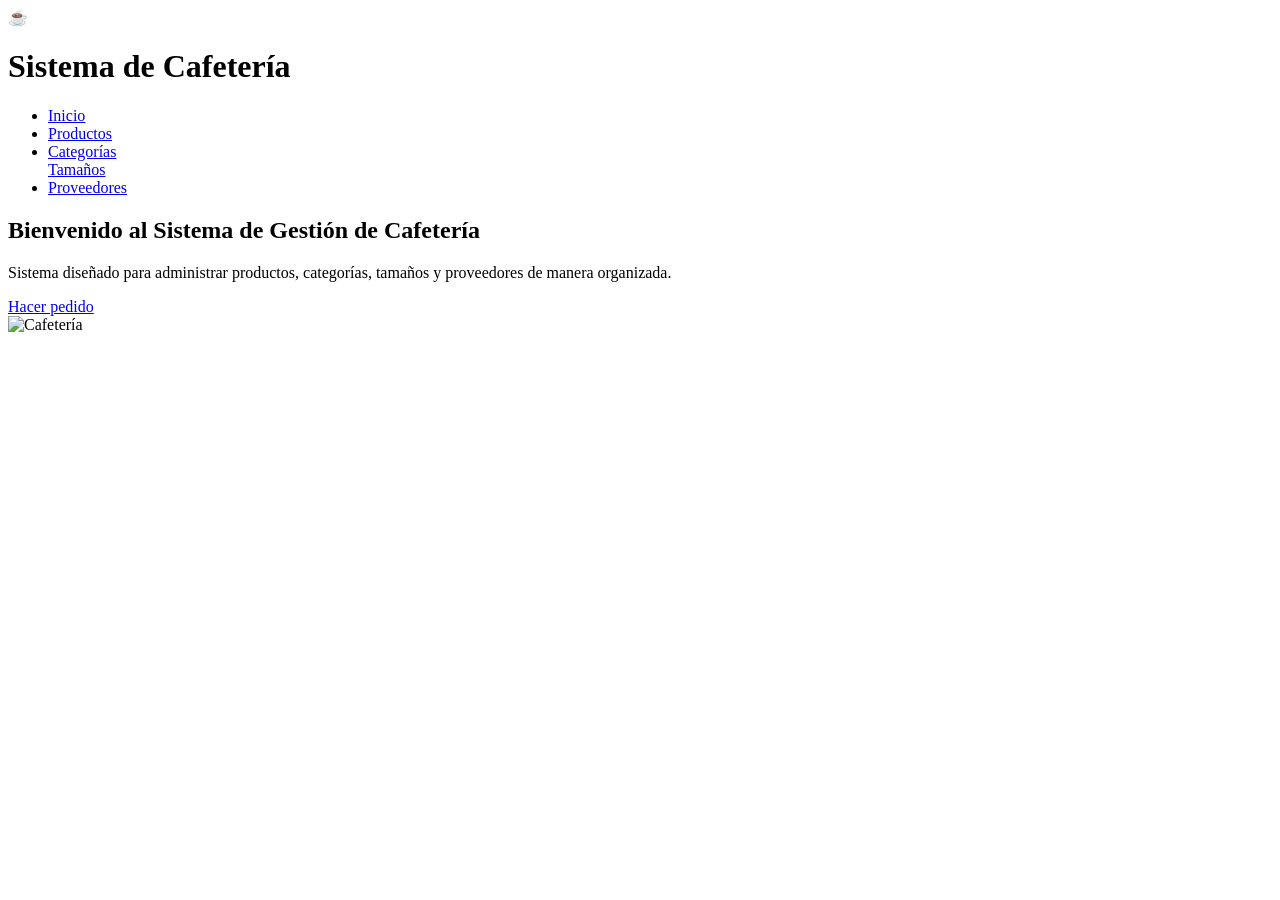
==== src/main/resources/templates/index.html @ 7621eb65 "Agrege todo lo de tamaños" ====
<!DOCTYPE html>
<html lang="es">
<head>
    <meta charset="UTF-8">
    <meta name="viewport" content="width=device-width, initial-scale=1.0">
    <title>Sistema de Cafetería</title>
    <link rel="stylesheet" href="/css/style.css">
</head>
<body>

<header>
    <div class="container">
        <div class="logo-container">
            <div class="logo-icon">☕</div>
            <h1>Sistema de <span>Cafetería</span></h1>
        </div>

        <nav>
            <ul class="nav-menu">
                <li><a href="#" class="nav-link active" onclick="return false;">Inicio</a></li>
                <li><a href="#" class="nav-link" onclick="return false;">Productos</a></li>
                <li><a href="#" class="nav-link" onclick="return false;">Categorías</a></li>
				<a href="/tamanios/listar" class="nav-link">Tamaños</a>
                <li><a href="#" class="nav-link" onclick="return false;">Proveedores</a></li>
            </ul>
        </nav>
    </div>
</header>

<section class="hero">
    <div class="container hero-grid">
        <div class="hero-content">
            <h2>Bienvenido al Sistema de Gestión de Cafetería</h2>
            <p>
                Sistema diseñado para administrar productos, categorías,
                tamaños y proveedores de manera organizada.
            </p>
            <a href="#" class="btn-decorative" onclick="return false;">Hacer pedido</a>
        </div>

        <div class="hero-image-container">
            <img src="https://images.unsplash.com/photo-1495474472287-4d71bcdd2085"
                 alt="Cafetería"
                 class="hero-image">
            <div class="hero-image-overlay"></div>
        </div>
    </div>
</section>

</body>
</html>
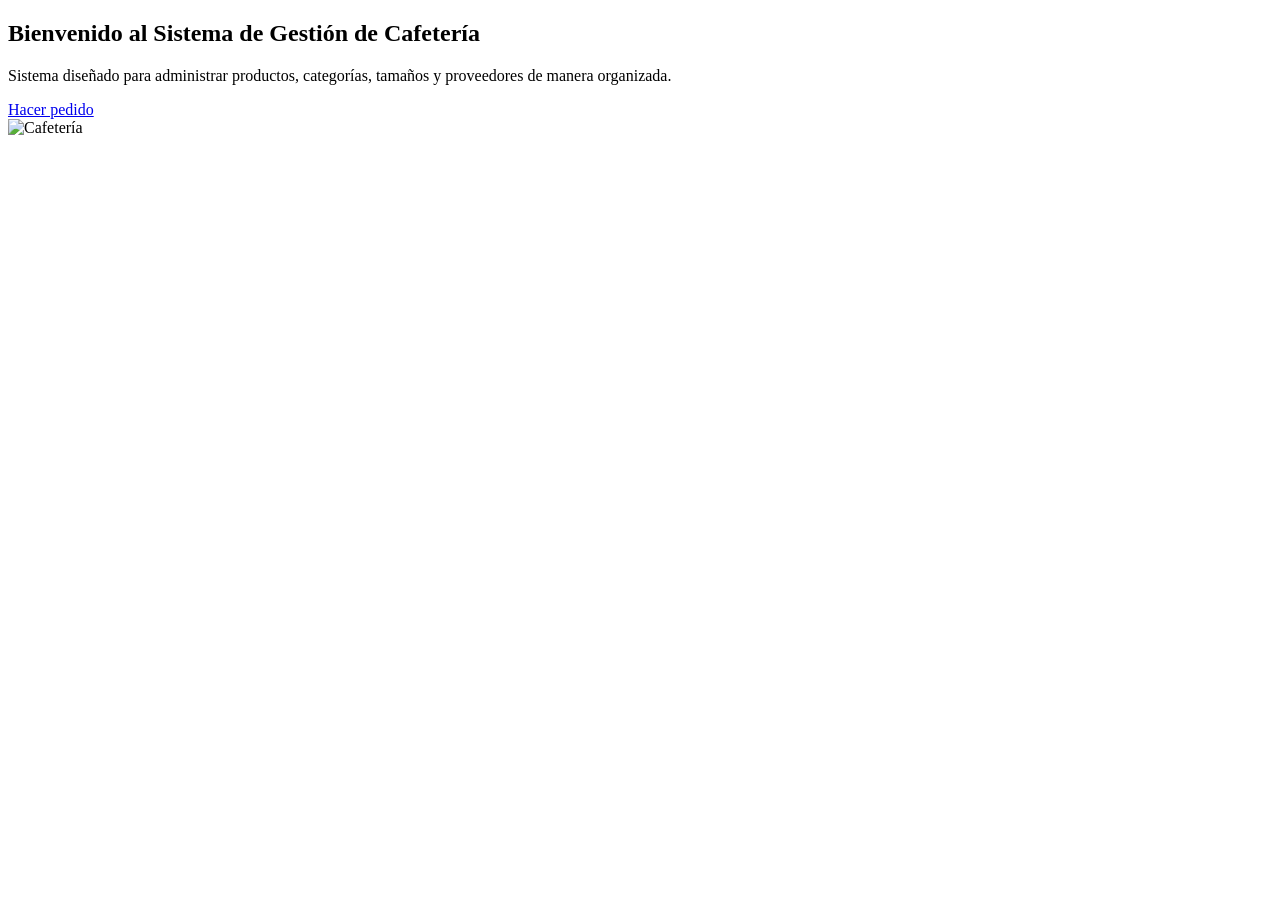
==== commit f08757ec: "Agregue modulo de productos" ====
--- a/src/main/resources/templates/index.html
+++ b/src/main/resources/templates/index.html
@@ -1,51 +1,44 @@
 <!DOCTYPE html>
-<html lang="es">
+<html xmlns:th="http://www.thymeleaf.org" lang="es">
+
 <head>
-    <meta charset="UTF-8">
-    <meta name="viewport" content="width=device-width, initial-scale=1.0">
     <title>Sistema de Cafetería</title>
-    <link rel="stylesheet" href="/css/style.css">
+
+    <th:block th:replace="~{fragmentos :: bootstrap}"></th:block>
 </head>
+
 <body>
 
-<header>
-    <div class="container">
-        <div class="logo-container">
-            <div class="logo-icon">☕</div>
-            <h1>Sistema de <span>Cafetería</span></h1>
+    <div th:replace="~{fragmentos :: menu}"></div>
+
+    <section class="hero">
+        <div class="container hero-grid">
+
+            <div class="hero-content">
+                <h2>Bienvenido al Sistema de Gestión de Cafetería</h2>
+
+                <p>
+                    Sistema diseñado para administrar productos,
+                    categorías, tamaños y proveedores de manera organizada.
+                </p>
+
+                <a href="#" class="btn-decorative">
+                    Hacer pedido
+                </a>
+            </div>
+
+            <div class="hero-image-container">
+                <img
+                    src="https://images.unsplash.com/photo-1495474472287-4d71bcdd2085"
+                    alt="Cafetería"
+                    class="hero-image">
+
+                <div class="hero-image-overlay"></div>
+            </div>
+
         </div>
-
-        <nav>
-            <ul class="nav-menu">
-                <li><a href="#" class="nav-link active" onclick="return false;">Inicio</a></li>
-                <li><a href="#" class="nav-link" onclick="return false;">Productos</a></li>
-                <li><a href="#" class="nav-link" onclick="return false;">Categorías</a></li>
-				<a href="/tamanios/listar" class="nav-link">Tamaños</a>
-                <li><a href="#" class="nav-link" onclick="return false;">Proveedores</a></li>
-            </ul>
-        </nav>
-    </div>
-</header>
-
-<section class="hero">
-    <div class="container hero-grid">
-        <div class="hero-content">
-            <h2>Bienvenido al Sistema de Gestión de Cafetería</h2>
-            <p>
-                Sistema diseñado para administrar productos, categorías,
-                tamaños y proveedores de manera organizada.
-            </p>
-            <a href="#" class="btn-decorative" onclick="return false;">Hacer pedido</a>
-        </div>
-
-        <div class="hero-image-container">
-            <img src="https://images.unsplash.com/photo-1495474472287-4d71bcdd2085"
-                 alt="Cafetería"
-                 class="hero-image">
-            <div class="hero-image-overlay"></div>
-        </div>
-    </div>
-</section>
+    </section>
 
 </body>
+
 </html>
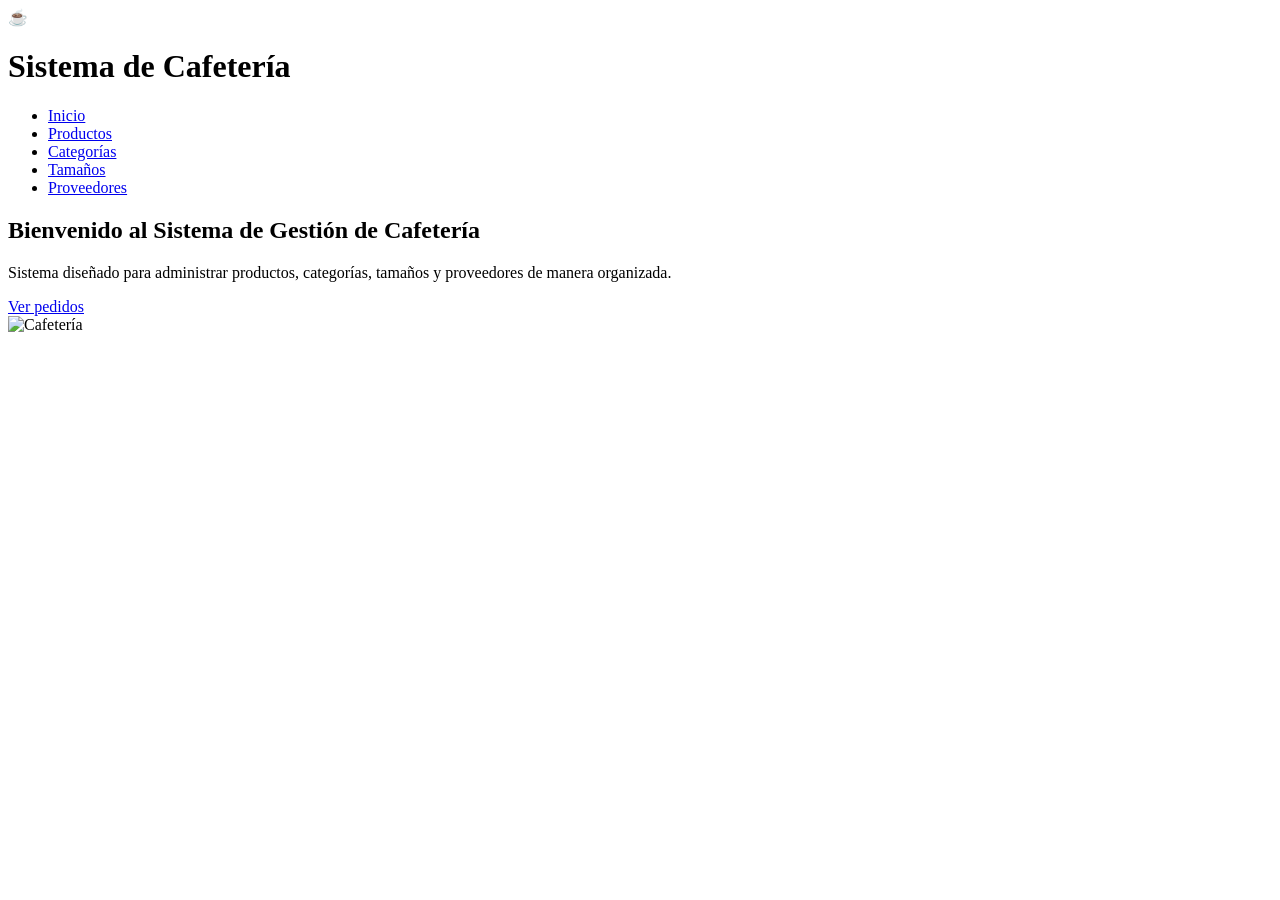
==== commit 1b5f6135: "Mis cambios locales" ====
--- a/src/main/resources/templates/index.html
+++ b/src/main/resources/templates/index.html
@@ -1,44 +1,51 @@
 <!DOCTYPE html>
-<html xmlns:th="http://www.thymeleaf.org" lang="es">
-
+<html lang="es">
 <head>
+    <meta charset="UTF-8">
+    <meta name="viewport" content="width=device-width, initial-scale=1.0">
     <title>Sistema de Cafetería</title>
-
-    <th:block th:replace="~{fragmentos :: bootstrap}"></th:block>
+    <link rel="stylesheet" href="/css/style.css">
 </head>
-
 <body>
 
-    <div th:replace="~{fragmentos :: menu}"></div>
+<header>
+    <div class="container">
+        <div class="logo-container">
+            <div class="logo-icon">☕</div>
+            <h1>Sistema de <span>Cafetería</span></h1>
+        </div>
 
-    <section class="hero">
-        <div class="container hero-grid">
+        <nav>
+            <ul class="nav-menu">
+                <li><a href="#" class="nav-link active" onclick="return false;">Inicio</a></li>
+                <li><a href="#" class="nav-link" onclick="return false;">Productos</a></li>
+                <li><a href="#" class="nav-link" onclick="return false;">Categorías</a></li>
+                <li><a href="#" class="nav-link" onclick="return false;">Tamaños</a></li>
+                <li><a href="#" class="nav-link" onclick="return false;">Proveedores</a></li>
+            </ul>
+        </nav>
+    </div>
+</header>
 
-            <div class="hero-content">
-                <h2>Bienvenido al Sistema de Gestión de Cafetería</h2>
+<section class="hero">
+    <div class="container hero-grid">
+        <div class="hero-content">
+            <h2>Bienvenido al Sistema de Gestión de Cafetería</h2>
+            <p>
+                Sistema diseñado para administrar productos, categorías,
+                tamaños y proveedores de manera organizada.
+            </p>
+			<a href="/pedidos" class="btn-decorative">Ver pedidos</a>
+        </div>
 
-                <p>
-                    Sistema diseñado para administrar productos,
-                    categorías, tamaños y proveedores de manera organizada.
-                </p>
-
-                <a href="#" class="btn-decorative">
-                    Hacer pedido
-                </a>
-            </div>
-
-            <div class="hero-image-container">
-                <img
-                    src="https://images.unsplash.com/photo-1495474472287-4d71bcdd2085"
-                    alt="Cafetería"
-                    class="hero-image">
-
-                <div class="hero-image-overlay"></div>
-            </div>
-
+        <div class="hero-image-container">
+            <img src="https://images.unsplash.com/photo-1495474472287-4d71bcdd2085"
+                 alt="Cafetería"
+                 class="hero-image">
+            <div class="hero-image-overlay"></div>
         </div>
-    </section>
+    </div>
+</section>
 
 </body>
-
 </html>
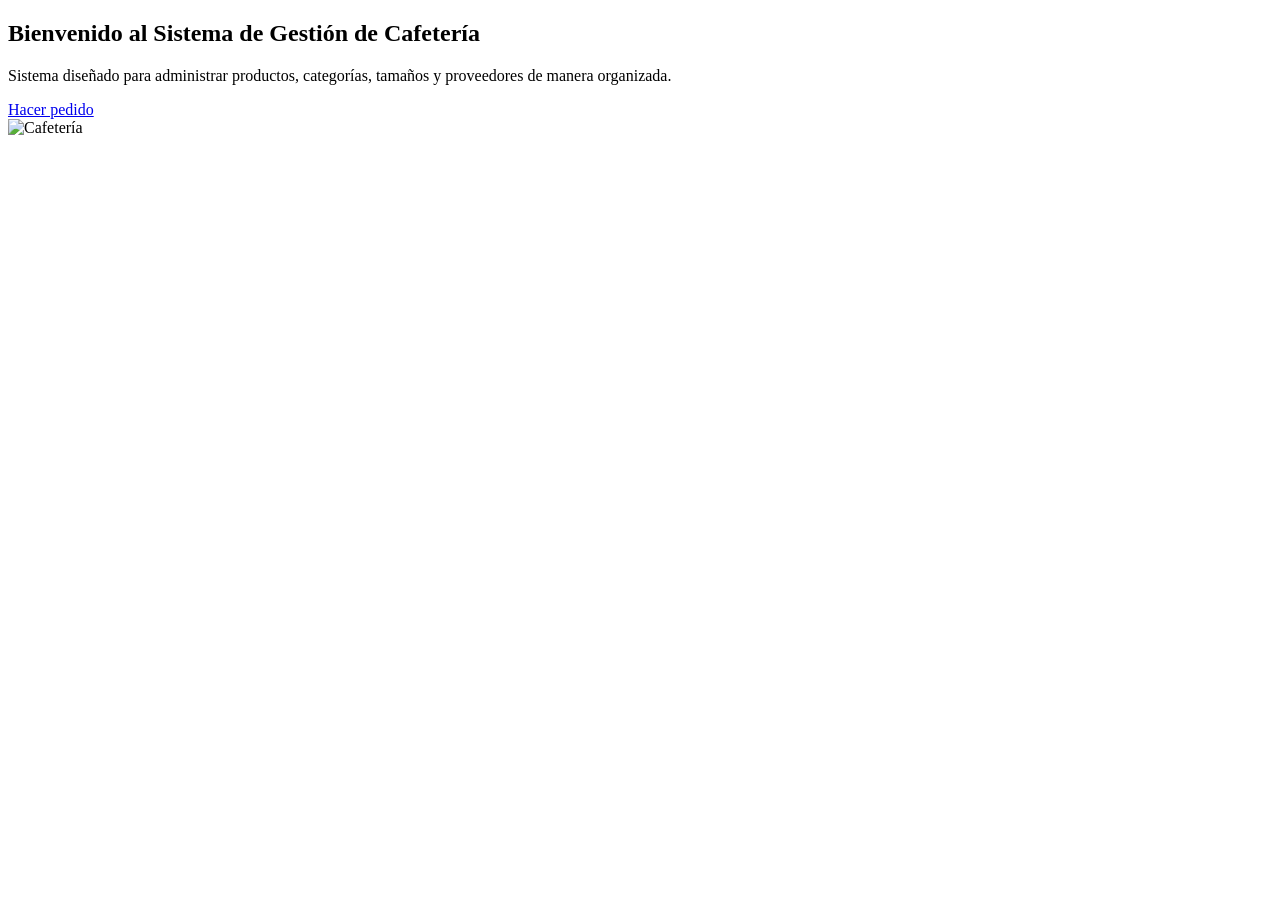
==== commit 94087694: "Mis cambios" ====
--- a/src/main/resources/templates/index.html
+++ b/src/main/resources/templates/index.html
@@ -1,51 +1,44 @@
 <!DOCTYPE html>
-<html lang="es">
+<html xmlns:th="http://www.thymeleaf.org" lang="es">
+
 <head>
-    <meta charset="UTF-8">
-    <meta name="viewport" content="width=device-width, initial-scale=1.0">
     <title>Sistema de Cafetería</title>
-    <link rel="stylesheet" href="/css/style.css">
+
+    <link rel="stylesheet" th:href="@{/css/style.css}">
+    <th:block th:replace="~{fragmentos :: bootstrap}"></th:block>
 </head>
+
 <body>
 
-<header>
-    <div class="container">
-        <div class="logo-container">
-            <div class="logo-icon">☕</div>
-            <h1>Sistema de <span>Cafetería</span></h1>
+    <div th:replace="~{fragmentos :: menu}"></div>
+
+    <section class="hero">
+        <div class="container hero-grid">
+
+            <div class="hero-content">
+                <h2>Bienvenido al Sistema de Gestión de Cafetería</h2>
+
+                <p>
+                    Sistema diseñado para administrar productos,
+                    categorías, tamaños y proveedores de manera organizada.
+                </p>
+
+                <a href="#" class="btn-decorative">
+                    Hacer pedido
+                </a>
+            </div>
+
+            <div class="hero-image-container">
+                <img src="https://images.unsplash.com/photo-1495474472287-4d71bcdd2085"
+                     alt="Cafetería"
+                     class="hero-image">
+
+                <div class="hero-image-overlay"></div>
+            </div>
+
         </div>
-
-        <nav>
-            <ul class="nav-menu">
-                <li><a href="#" class="nav-link active" onclick="return false;">Inicio</a></li>
-                <li><a href="#" class="nav-link" onclick="return false;">Productos</a></li>
-                <li><a href="#" class="nav-link" onclick="return false;">Categorías</a></li>
-                <li><a href="#" class="nav-link" onclick="return false;">Tamaños</a></li>
-                <li><a href="#" class="nav-link" onclick="return false;">Proveedores</a></li>
-            </ul>
-        </nav>
-    </div>
-</header>
-
-<section class="hero">
-    <div class="container hero-grid">
-        <div class="hero-content">
-            <h2>Bienvenido al Sistema de Gestión de Cafetería</h2>
-            <p>
-                Sistema diseñado para administrar productos, categorías,
-                tamaños y proveedores de manera organizada.
-            </p>
-			<a href="/pedidos" class="btn-decorative">Ver pedidos</a>
-        </div>
-
-        <div class="hero-image-container">
-            <img src="https://images.unsplash.com/photo-1495474472287-4d71bcdd2085"
-                 alt="Cafetería"
-                 class="hero-image">
-            <div class="hero-image-overlay"></div>
-        </div>
-    </div>
-</section>
+    </section>
 
 </body>
-</html>
+
+</html>
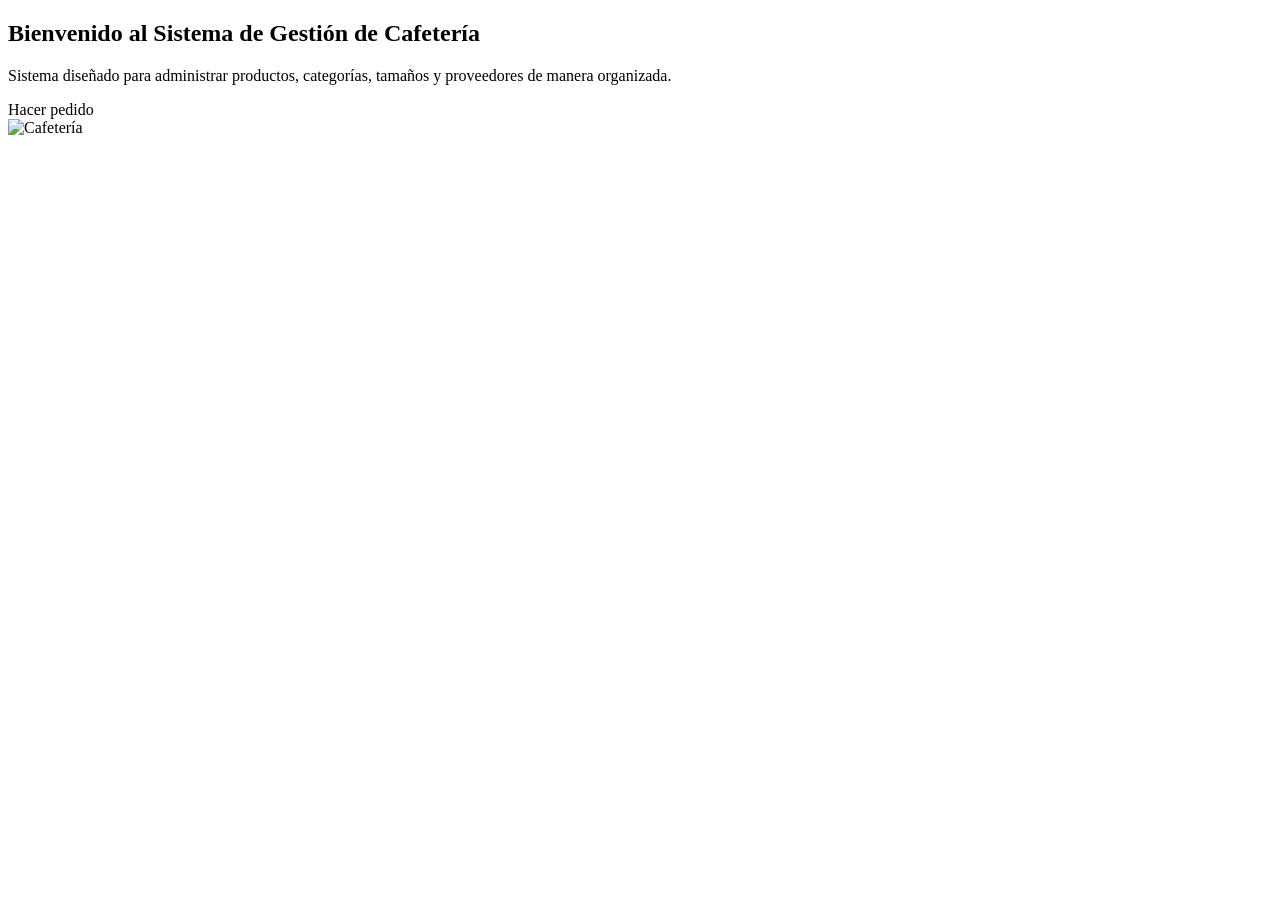
==== commit 7010c03a: "Correccion completa 1" ====
--- a/src/main/resources/templates/index.html
+++ b/src/main/resources/templates/index.html
@@ -4,7 +4,7 @@
 <head>
     <title>Sistema de Cafetería</title>
 
-    <link rel="stylesheet" th:href="@{/css/style.css}">
+    <link rel="stylesheet" th:href="@{/css/styles.css}">
     <th:block th:replace="~{fragmentos :: bootstrap}"></th:block>
 </head>
 
@@ -23,7 +23,7 @@
                     categorías, tamaños y proveedores de manera organizada.
                 </p>
 
-                <a href="#" class="btn-decorative">
+                <a th:href="@{/Pedidos/pedidos}" class="btn-decorative">
                     Hacer pedido
                 </a>
             </div>
